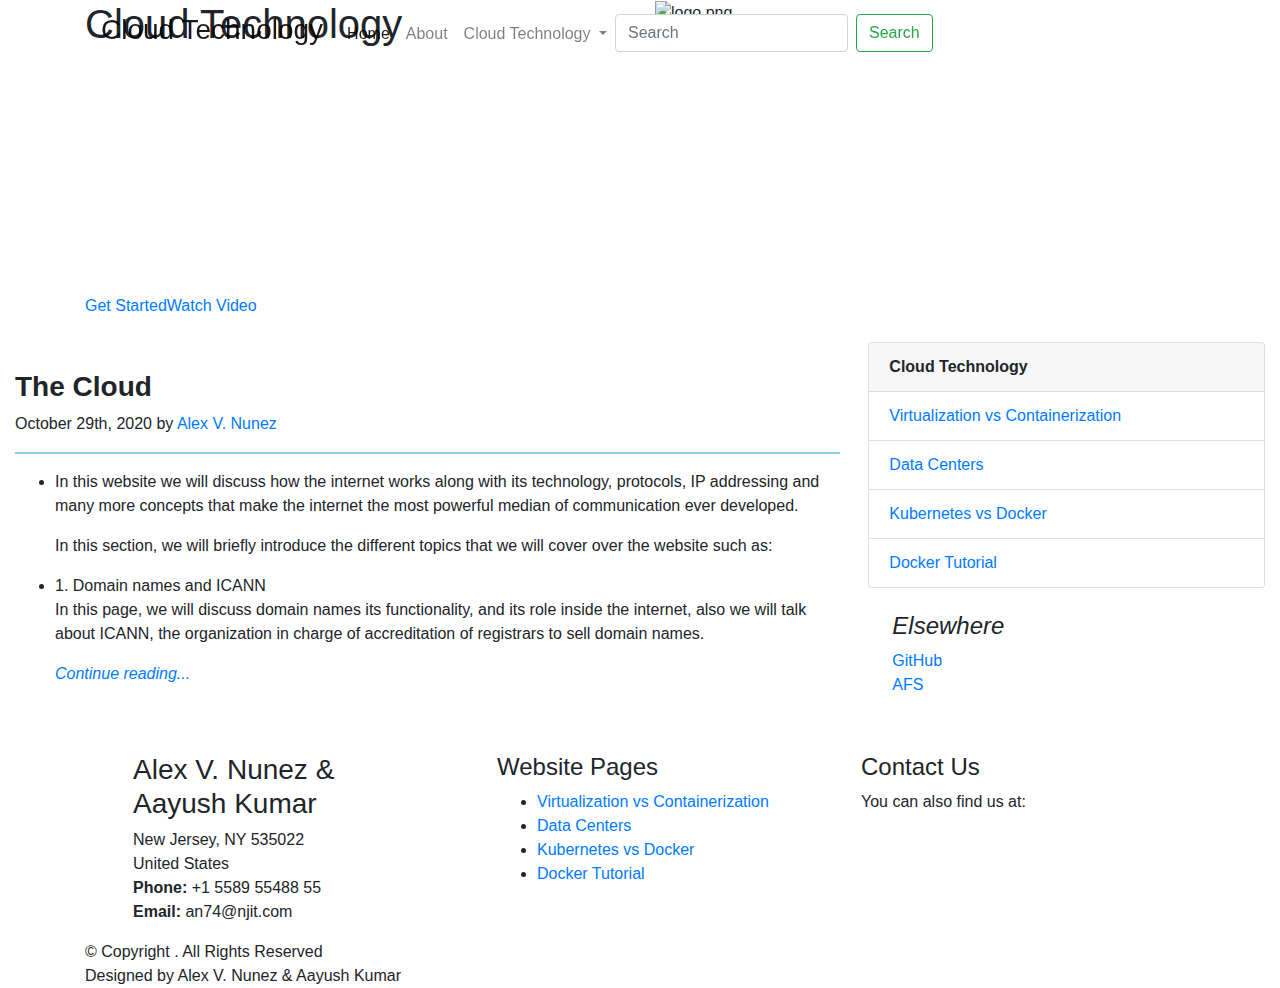
==== about.html @ 7f0c2756 "Bug: Fixing path for project's pages" ====
<!DOCTYPE html>
<html lang="en">

<head>
    <meta charset="utf-8">
    <meta content="width=device-width, initial-scale=1.0" name="viewport">

    <title>Cloud Technology</title>
    <meta content="" name="description">
    <meta content="" name="keywords">

    <!--    Bootstrap CDN    -->
    <link rel="stylesheet" href="https://stackpath.bootstrapcdn.com/bootstrap/4.5.2/css/bootstrap.min.css" integrity="sha384-JcKb8q3iqJ61gNV9KGb8thSsNjpSL0n8PARn9HuZOnIxN0hoP+VmmDGMN5t9UJ0Z" crossorigin="anonymous">

    <!-- Font Awesome -->
    <script defer src="https://use.fontawesome.com/releases/v5.0.7/js/all.js"></script>

    <!-- Google Fonts -->
    <link href="https://fonts.googleapis.com/css?family=Open+Sans:300,300i,400,400i,600,600i,700,700i|Jost:300,300i,400,400i,500,500i,600,600i,700,700i|Poppins:300,300i,400,400i,500,500i,600,600i,700,700i" rel="stylesheet">

    <!-- Template Main CSS File -->
    <link href="css/style.css" rel="stylesheet">
</head>

<body>

<!-- ======= Header ======= -->
<header id="header" class="fixed-top ">
    <div class="container ">

        <nav class="navbar navbar-expand-lg navbar-light   ">
            <a class="navbar-brand" href="index.html"> <i class="fas fa-globe"></i> <h3 class="logo">Cloud Technology</h3></a>
            <button class="navbar-toggler" type="button" data-toggle="collapse" data-target="#navbarSupportedContent" aria-controls="navbarSupportedContent" aria-expanded="false" aria-label="Toggle navigation">
                <span class="navbar-toggler-icon icon-color "></span>
            </button>


            <div class="collapse navbar-collapse" id="navbarSupportedContent">
                <ul class="navbar-nav menu">
                    <li class="nav-item active">
                        <a class="nav-link " href="index.html">Home <span class="sr-only">(current)</span></a>
                    </li>
                    <li class="nav-item">
                        <a class="nav-link " href="about.html">About</a>
                    </li>
                    <li class="nav-item dropdown">
                        <a class="nav-link dropdown-toggle " href="#" id="navbarDropdown" role="button" data-toggle="dropdown" aria-haspopup="true" aria-expanded="false">
                            Cloud Technology
                        </a>
                        <div class="dropdown-menu" aria-labelledby="navbarDropdown">
                            <a class="dropdown-item " href="pages/vitualization.html">Virtualization vs Containerization</a>
                            <a class="dropdown-item " href="pages/data_center.html">Data Centers</a>
                            <a class="dropdown-item " href="pages/kubernetes.html">Kubernetes vs Docker</a>
                            <a class="dropdown-item " href="pages/Docker_tutorial.html">Docker Tutorial</a>
                        </div>
                    </li>
                    <li>
                        <form class="form-inline my-2 my-lg-0">
                            <input class="form-control mr-sm-2" type="search" placeholder="Search" aria-label="Search">
                            <button class="btn btn-outline-success my-2 my-sm-0" type="submit">Search</button>
                        </form>
                    </li>

                </ul>

            </div>
        </nav>

    </div>
</header><!-- End Header -->

<!-- ======= SUMMARY SECTION ======= -->
<section id="introduction" class="d-flex align-items-center">

    <div class="container">
        <div class="row">
            <div class="col-lg-6 d-flex flex-column justify-content-center pt-4 pt-lg-0 order-2 order-lg-1" data-aos="fade-up" data-aos-delay="200">
                <h1>Cloud Technology</h1>
                <h2 class="text-white">In this website, you will know about Cloud and how technologies such as Docker and Kubernetes are being used, also we will talk about data centers and their importance in Cloud Technology. </h2>
                <div class="d-lg-flex">
                    <a href="#main-content" class="btn-get-started scrollto">Get Started</a>
                    <a href="https://www.youtube.com/watch?v=x3c1ih2NJEg" class="venobox btn-watch-video" data-vbtype="video" data-autoplay="true"> <i class="far fa-play-circle"></i>  Watch Video </a>
                </div>
            </div>
            <div class="col-lg-6 order-1 order-lg-2 introduction-img" data-aos="zoom-in" data-aos-delay="200">
                <img src="Pictures/cloud.png" class="img-fluid animated home-image" alt="logo.png" >
            </div>
        </div>
    </div>

</section><!-- End introduction -->

<!-- ======= MAIN CONTENT ======= -->
<section id="main-content" class="main-content section-bg">
    <div class="container-fluid" data-aos="fade-up">

        <div class="row">
            <!--    PAGE CONTENT  -->
            <div class="col-lg-8 d-flex flex-column justify-content-center align-items-stretch  order-1 order-lg-1">

                <div class="content">

                    <h3><strong>The Cloud</strong></h3>
                    <p >October 29th, 2020 by <a href="#">Alex V. Nunez</a></p>
                    <hr style="border:solid 1px; color: skyblue; width: 100%; ">

                </div>

                <div class="accordion-list">
                    <ul>
                        <li>
                            <p>
                                In this website we will discuss how the internet works along with its technology, protocols, IP addressing and many more concepts that make the internet the most powerful median of communication ever developed.
                            </p>

                            <p>
                                In this section, we will briefly introduce the different topics that we will cover over the website such as:

                            </p>

                        </li>

                        <li>
                            <span> 1. Domain names and ICANN </span>
                            <div id="accordion-list-1"  data-parent=".accordion-list">
                                <p>
                                    In this page, we will discuss domain names its functionality, and its role inside the internet, also we will talk about ICANN, the organization in charge of accreditation of registrars to sell domain names.

                                </p>
                                <a href="project_pages/domain.html" class="reading mt-2 font-italic">Continue reading...</a>
                            </div>
                        </li>
                    </ul>
                </div>

            </div>

            <!--    LEFT SIDE CONTENT  (SIDEBAR) -->
            <div class="col-lg-4 align-items-stretch order-2 order-lg-2 img"  data-aos="zoom-in" data-aos-delay="150">&nbsp;
                <!--    LEFT SIDE CONTENT  (SIDEBAR) -->
                <div class="card left-container">
                    <div class="card-header">
                        <strong>Cloud Technology</strong>
                    </div>
                    <ul class="list-group list-group-flush">
                        <li class="list-group-item"><a href="pages/vitualization.html">Virtualization vs Containerization</a></li>
                        <li class="list-group-item"><a href="pages/data_center.html">Data Centers</a></li>
                        <li class="list-group-item"><a href="pages/kubernetes.html">Kubernetes vs Docker</a></li>
                        <li class="list-group-item"><a href="pages/Docker_tutorial.html">Docker Tutorial</a></li>
                    </ul>
                </div>

                <div class="p-4 mb-3  rounded left-container2">
                    <h4 class="font-italic">Elsewhere</h4>
                    <ol class="list-unstyled">
                        <li><a href="https://github.com/an74njit/Cloud_Technology">GitHub</a></li>
                        <li><a href="https://web.njit.edu/~an74/project3/">AFS</a></li>
                    </ol>
                </div>
            </div>
        </div>
    </div>
</section>

<!-- ======= Footer ======= -->
<footer id="footer">

    <div class="footer-top">
        <div class="container">
            <div class="row pl-5 pl-5">

                <div class="col-lg-4 col-md-6 footer-info">
                    <h3 class="mb-0">Alex V. Nunez &</h3>
                    <h3 class="mt-0">Aayush Kumar</h3>
                    <p>
                        New Jersey, NY 535022<br>
                        United States <br>
                        <strong>Phone:</strong> +1 5589 55488 55<br>
                        <strong>Email:</strong> an74@njit.com<br>
                    </p>
                </div>

                <div class="col-lg-4 col-md-6 footer-links">
                    <h4>Website Pages</h4>
                    <ul>
                        <li><a href="pages/vitualization.html">Virtualization vs Containerization</a></li>
                        <li><a href="pages/data_center.html">Data Centers</a></li>
                        <li><a href="pages/kubernetes.html">Kubernetes vs Docker</a></li>
                        <li><a href="pages/Docker_tutorial.html">Docker Tutorial</a></li>
                    </ul>
                </div>

                <div class="col-lg-4 col-md-6 footer-contact ">
                    <h4>Contact Us</h4>
                    <p>
                        You can also find us at:
                    </p>

                    <div class="social-links mt-3">
                        <a href="#" class="twitter"><i class="fab fa-twitter"></i></a>
                        <a href="#" class="facebook"><i class="fab fa-facebook"></i></a>
                        <a href="https://github.com/an74njit/Cloud_Technology" class="instagram"><i class="fab fa-github-square"></i></a>
                        <a href="#" class="linkedin"><i class="fab fa-linkedin"></i></a>
                    </div>
                </div>
            </div>
        </div>
    </div>

    <div class="container footer-bottom clearfix">
        <div class="copyright">
            &copy; Copyright <strong><span></span></strong>. All Rights Reserved
        </div>
        <div class="credits">
            Designed by Alex V. Nunez & Aayush Kumar
        </div>
    </div>
</footer><!-- End Footer -->

<a href="#" class="back-to-top"><i class="ri-arrow-up-line"></i></a>

<script src="https://code.jquery.com/jquery-3.5.1.slim.min.js" integrity="sha384-DfXdz2htPH0lsSSs5nCTpuj/zy4C+OGpamoFVy38MVBnE+IbbVYUew+OrCXaRkfj" crossorigin="anonymous"></script>
<script src="https://cdn.jsdelivr.net/npm/popper.js@1.16.1/dist/umd/popper.min.js" integrity="sha384-9/reFTGAW83EW2RDu2S0VKaIzap3H66lZH81PoYlFhbGU+6BZp6G7niu735Sk7lN" crossorigin="anonymous"></script>
<script src="https://stackpath.bootstrapcdn.com/bootstrap/4.5.2/js/bootstrap.min.js" integrity="sha384-B4gt1jrGC7Jh4AgTPSdUtOBvfO8shuf57BaghqFfPlYxofvL8/KUEfYiJOMMV+rV" crossorigin="anonymous"></script>

<script>
    window.onscroll = function() {scrollFunction()};
    function scrollFunction() {
        if (document.body.scrollTop > 50 || document.documentElement.scrollTop > 50) {
            document.getElementById("header").style.backgroundColor = "#fff";
        }
        else
            document.getElementById("header").style.backgroundColor = "#fff";
    }
</script>

</body>

</html>
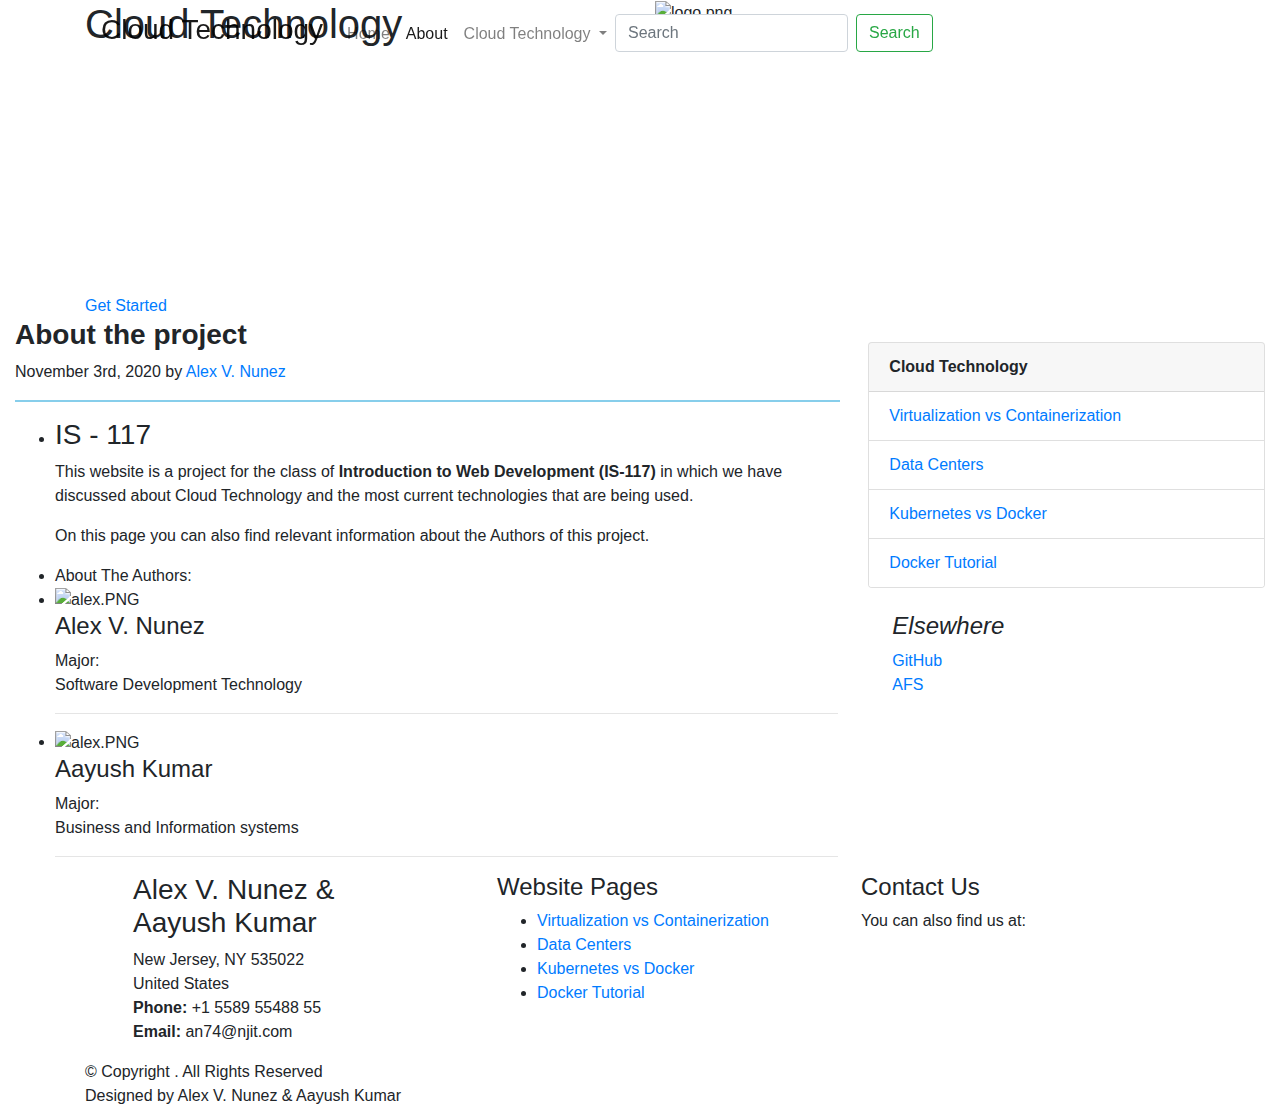
==== commit 1f6d94ed: "Bug: Fixing pictures' errors" ====
--- a/about.html
+++ b/about.html
@@ -37,18 +37,18 @@
 
             <div class="collapse navbar-collapse" id="navbarSupportedContent">
                 <ul class="navbar-nav menu">
+                    <li class="nav-item ">
+                        <a class="nav-link " href="index.html">Home </a>
+                    </li>
                     <li class="nav-item active">
-                        <a class="nav-link " href="index.html">Home <span class="sr-only">(current)</span></a>
-                    </li>
-                    <li class="nav-item">
-                        <a class="nav-link " href="about.html">About</a>
+                        <a class="nav-link " href="about.html">About <span class="sr-only">(current)</span></a>
                     </li>
                     <li class="nav-item dropdown">
                         <a class="nav-link dropdown-toggle " href="#" id="navbarDropdown" role="button" data-toggle="dropdown" aria-haspopup="true" aria-expanded="false">
                             Cloud Technology
                         </a>
                         <div class="dropdown-menu" aria-labelledby="navbarDropdown">
-                            <a class="dropdown-item " href="pages/vitualization.html">Virtualization vs Containerization</a>
+                            <a class="dropdown-item " href="pages/virtualization.html">Virtualization vs Containerization</a>
                             <a class="dropdown-item " href="pages/data_center.html">Data Centers</a>
                             <a class="dropdown-item " href="pages/kubernetes.html">Kubernetes vs Docker</a>
                             <a class="dropdown-item " href="pages/Docker_tutorial.html">Docker Tutorial</a>
@@ -79,11 +79,10 @@
                 <h2 class="text-white">In this website, you will know about Cloud and how technologies such as Docker and Kubernetes are being used, also we will talk about data centers and their importance in Cloud Technology. </h2>
                 <div class="d-lg-flex">
                     <a href="#main-content" class="btn-get-started scrollto">Get Started</a>
-                    <a href="https://www.youtube.com/watch?v=x3c1ih2NJEg" class="venobox btn-watch-video" data-vbtype="video" data-autoplay="true"> <i class="far fa-play-circle"></i>  Watch Video </a>
                 </div>
             </div>
             <div class="col-lg-6 order-1 order-lg-2 introduction-img" data-aos="zoom-in" data-aos-delay="200">
-                <img src="Pictures/cloud.png" class="img-fluid animated home-image" alt="logo.png" >
+                <img src="pictures/cloud.png" class="img-fluid animated home-image" alt="logo.png" >
             </div>
         </div>
     </div>
@@ -100,8 +99,8 @@
 
                 <div class="content">
 
-                    <h3><strong>The Cloud</strong></h3>
-                    <p >October 29th, 2020 by <a href="#">Alex V. Nunez</a></p>
+                    <h3><strong>About the project</strong></h3>
+                    <p >November 3rd, 2020 by <a href="#">Alex V. Nunez</a></p>
                     <hr style="border:solid 1px; color: skyblue; width: 100%; ">
 
                 </div>
@@ -109,27 +108,57 @@
                 <div class="accordion-list">
                     <ul>
                         <li>
-                            <p>
-                                In this website we will discuss how the internet works along with its technology, protocols, IP addressing and many more concepts that make the internet the most powerful median of communication ever developed.
-                            </p>
-
-                            <p>
-                                In this section, we will briefly introduce the different topics that we will cover over the website such as:
-
-                            </p>
-
-                        </li>
-
-                        <li>
-                            <span> 1. Domain names and ICANN </span>
+
                             <div id="accordion-list-1"  data-parent=".accordion-list">
+                                <h3>IS - 117</h3>
+                                <p> This website is a project for the class of <strong> Introduction to Web Development (IS-117)</strong> in which we have discussed about
+                                    Cloud Technology and the most current technologies that are being used.</p>
                                 <p>
-                                    In this page, we will discuss domain names its functionality, and its role inside the internet, also we will talk about ICANN, the organization in charge of accreditation of registrars to sell domain names.
-
+                                    On this page you can also find relevant information about the Authors of this project.
                                 </p>
-                                <a href="project_pages/domain.html" class="reading mt-2 font-italic">Continue reading...</a>
                             </div>
                         </li>
+
+                        <li>
+                            <span>About The Authors:</span>
+                        </li>
+                        <li>
+                            <div id="author">
+                                <img id="author-pic"src="pictures/alex.PNG"  alt="alex.PNG">
+                                <div class="member-info">
+                                    <h4>Alex V. Nunez</h4>
+                                    <span>Major:</span>
+                                    <p>Software Development Technology</p>
+                                    <hr id="line-social">
+                                    <div class="social-icons">
+                                        <a href="#" class="twitter"><i class="fab fa-twitter"></i></a>
+                                        <a href="#" class="facebook"><i class="fab fa-facebook"></i></a>
+                                        <a href="https://github.com/an74njit/How_Internet_works" class="instagram"><i class="fab fa-github-square"></i></a>
+                                        <a href="https://www.linkedin.com/in/alex-v-nunez-585826110/" class="linkedin"><i class="fab fa-linkedin"></i></a>
+                                    </div>
+                                </div>
+                            </div>
+                        </li>
+
+                        <li>
+                            <div id="author2">
+                                <img id="author2-pic"src="pictures/Aayush.png"  alt="alex.PNG">
+                                <div class="member-info">
+                                    <h4>Aayush Kumar</h4>
+                                    <span>Major:</span>
+                                    <p>Business and Information systems</p>
+                                    <hr id="line2-social">
+                                    <div class="social-icons">
+                                        <a href="#" class="twitter"><i class="fab fa-twitter"></i></a>
+                                        <a href="#" class="facebook"><i class="fab fa-facebook"></i></a>
+                                        <a href="https://github.com/Aayushk5" class="instagram"><i class="fab fa-github-square"></i></a>
+                                        <a href="https://www.linkedin.com/in/aayush-kumar-b646841b8/" class="linkedin"><i class="fab fa-linkedin"></i></a>
+                                    </div>
+                                </div>
+                            </div>
+                        </li>
+
+
                     </ul>
                 </div>
 
@@ -143,7 +172,7 @@
                         <strong>Cloud Technology</strong>
                     </div>
                     <ul class="list-group list-group-flush">
-                        <li class="list-group-item"><a href="pages/vitualization.html">Virtualization vs Containerization</a></li>
+                        <li class="list-group-item"><a href="pages/virtualization.html">Virtualization vs Containerization</a></li>
                         <li class="list-group-item"><a href="pages/data_center.html">Data Centers</a></li>
                         <li class="list-group-item"><a href="pages/kubernetes.html">Kubernetes vs Docker</a></li>
                         <li class="list-group-item"><a href="pages/Docker_tutorial.html">Docker Tutorial</a></li>
@@ -183,7 +212,7 @@
                 <div class="col-lg-4 col-md-6 footer-links">
                     <h4>Website Pages</h4>
                     <ul>
-                        <li><a href="pages/vitualization.html">Virtualization vs Containerization</a></li>
+                        <li><a href="pages/virtualization.html">Virtualization vs Containerization</a></li>
                         <li><a href="pages/data_center.html">Data Centers</a></li>
                         <li><a href="pages/kubernetes.html">Kubernetes vs Docker</a></li>
                         <li><a href="pages/Docker_tutorial.html">Docker Tutorial</a></li>
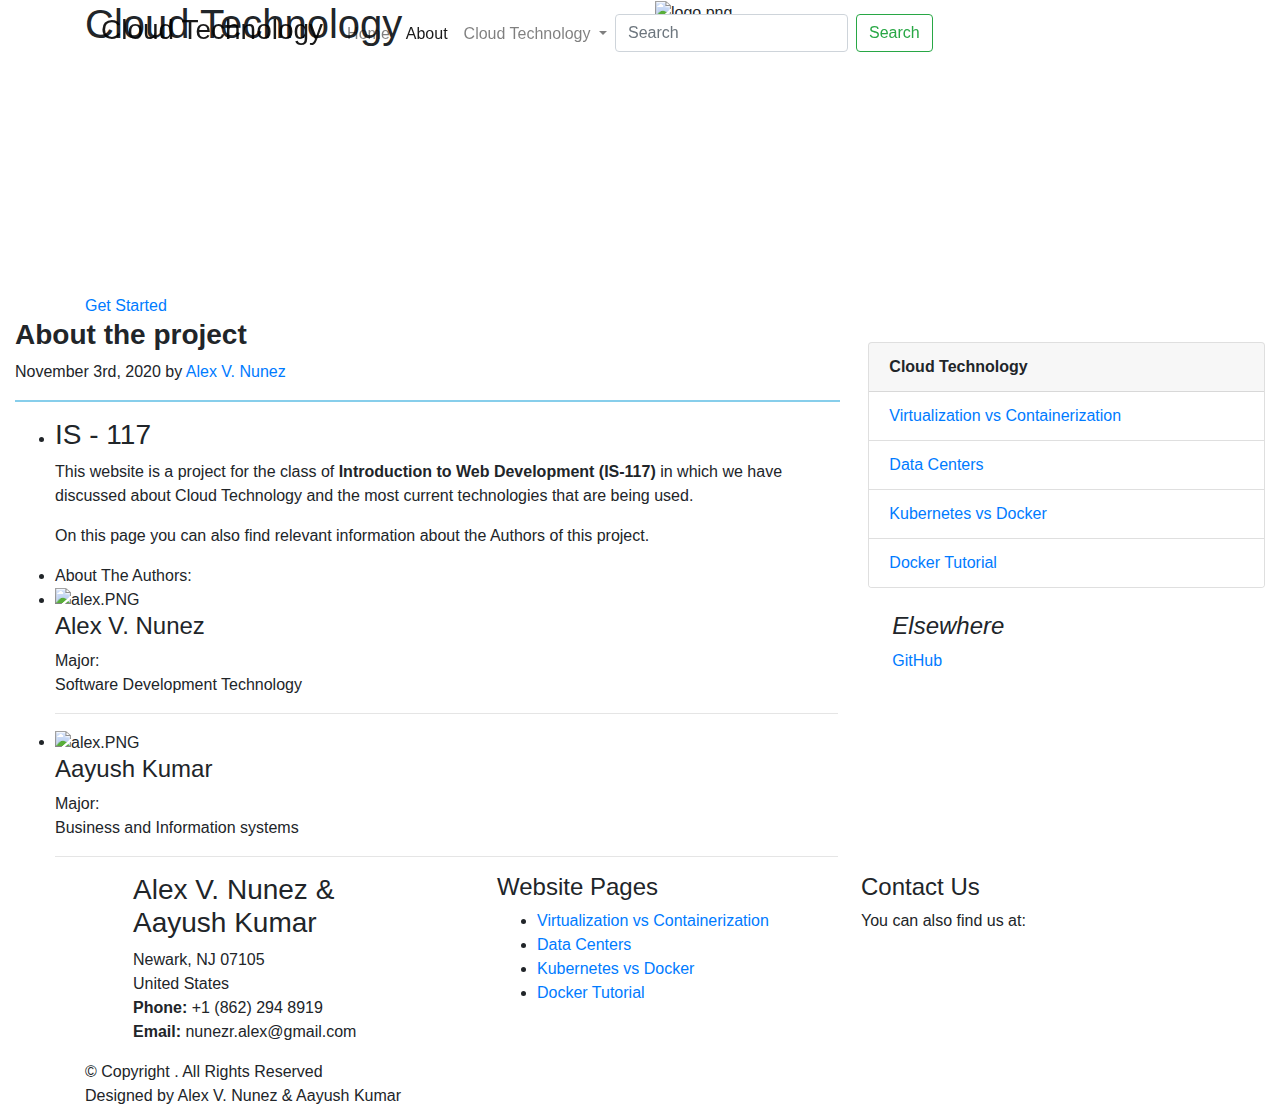
==== commit b2554e70: "Feature: Fixing broken links and contact information" ====
--- a/about.html
+++ b/about.html
@@ -29,7 +29,7 @@
     <div class="container ">
 
         <nav class="navbar navbar-expand-lg navbar-light   ">
-            <a class="navbar-brand" href="index.html"> <i class="fas fa-globe"></i> <h3 class="logo">Cloud Technology</h3></a>
+            <a class="navbar-brand" href="index.html"> <i class="fas fa-cloud"></i> <h3 class="logo">Cloud Technology</h3></a>
             <button class="navbar-toggler" type="button" data-toggle="collapse" data-target="#navbarSupportedContent" aria-controls="navbarSupportedContent" aria-expanded="false" aria-label="Toggle navigation">
                 <span class="navbar-toggler-icon icon-color "></span>
             </button>
@@ -124,7 +124,7 @@
                         </li>
                         <li>
                             <div id="author">
-                                <img id="author-pic"src="pictures/alex.PNG"  alt="alex.PNG">
+                                <img id="author-pic"src="pictures/alex.png"  alt="alex.PNG">
                                 <div class="member-info">
                                     <h4>Alex V. Nunez</h4>
                                     <span>Major:</span>
@@ -133,7 +133,7 @@
                                     <div class="social-icons">
                                         <a href="#" class="twitter"><i class="fab fa-twitter"></i></a>
                                         <a href="#" class="facebook"><i class="fab fa-facebook"></i></a>
-                                        <a href="https://github.com/an74njit/How_Internet_works" class="instagram"><i class="fab fa-github-square"></i></a>
+                                        <a href="https://github.com/alexn2307/" class="instagram"><i class="fab fa-github-square"></i></a>
                                         <a href="https://www.linkedin.com/in/alex-v-nunez-585826110/" class="linkedin"><i class="fab fa-linkedin"></i></a>
                                     </div>
                                 </div>
@@ -182,8 +182,7 @@
                 <div class="p-4 mb-3  rounded left-container2">
                     <h4 class="font-italic">Elsewhere</h4>
                     <ol class="list-unstyled">
-                        <li><a href="https://github.com/an74njit/Cloud_Technology">GitHub</a></li>
-                        <li><a href="https://web.njit.edu/~an74/project3/">AFS</a></li>
+                        <li><a href="https://github.com/alexn2307/Cloud-Technology">GitHub</a></li>
                     </ol>
                 </div>
             </div>
@@ -202,10 +201,10 @@
                     <h3 class="mb-0">Alex V. Nunez &</h3>
                     <h3 class="mt-0">Aayush Kumar</h3>
                     <p>
-                        New Jersey, NY 535022<br>
+                        Newark, NJ 07105<br>
                         United States <br>
-                        <strong>Phone:</strong> +1 5589 55488 55<br>
-                        <strong>Email:</strong> an74@njit.com<br>
+                        <strong>Phone:</strong> +1 (862) 294 8919<br>
+                        <strong>Email:</strong> nunezr.alex@gmail.com<br>
                     </p>
                 </div>
 
@@ -228,7 +227,7 @@
                     <div class="social-links mt-3">
                         <a href="#" class="twitter"><i class="fab fa-twitter"></i></a>
                         <a href="#" class="facebook"><i class="fab fa-facebook"></i></a>
-                        <a href="https://github.com/an74njit/Cloud_Technology" class="instagram"><i class="fab fa-github-square"></i></a>
+                        <a href="https://github.com/alexn2307/Cloud-Technology" class="instagram"><i class="fab fa-github-square"></i></a>
                         <a href="#" class="linkedin"><i class="fab fa-linkedin"></i></a>
                     </div>
                 </div>
